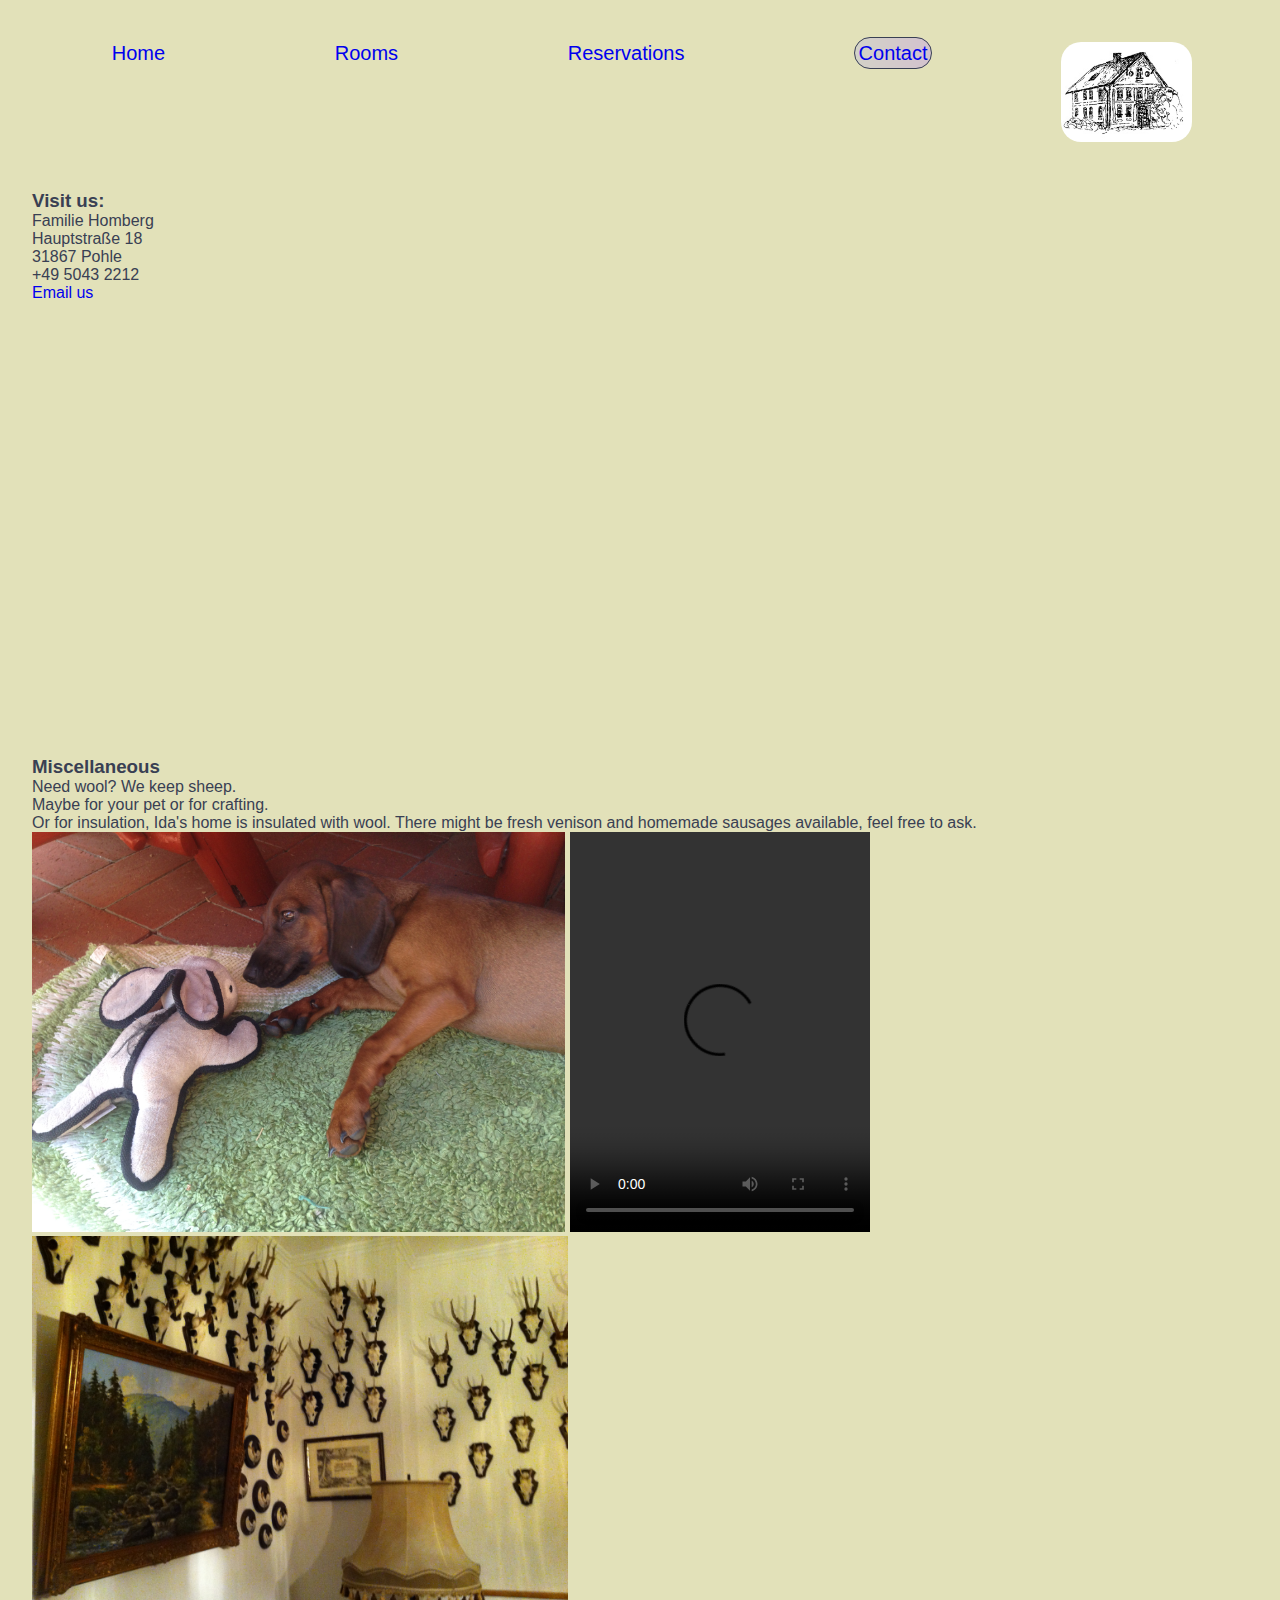
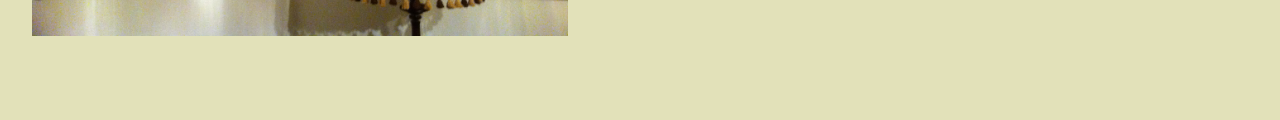
==== contact.html @ da2ab04a "init" ====
<!DOCTYPE html>
<html lang="en">
  <head>
    <link rel="stylesheet" href="styles/style.css" />
    <meta charset="UTF-8" />
    <meta http-equiv="X-UA-Compatible" content="IE=edge" />
    <meta name="viewport" content="width=device-width, initial-scale=1.0" />
    <title>Gasthaus Homberg Pohle</title>
  </head>
  <body>
    <div class="grid">
      <header>
        <nav>
          <ul>
            <li><a href="index.html">Home</a></li>
            <li><a href="rooms.html">Rooms</a></li>
            <li><a href="reservation.html">Reservations</a></li>
            <li><a class="active" href="contact.html">Contact</a></li>
          </ul>
        </nav>
        <div>
          <img
          class="image-round"
            src="./resources/images/skizze-Kopie.jpg"
            alt="logo"
            height="100"
            width="auto"
          />
        </div>
      </header>


    <main>
      <h3>Visit us:</h3>
      <p>
        Familie Homberg <br />
        Hauptstraße 18 <br />
        31867 Pohle <br />
        +49 5043 2212 <br />
        <a href="mailto:info@gasthaus-homberg.de">Email us</a>
      </p>
      <iframe
        src="https://www.google.com/maps/embed?pb=!1m18!1m12!1m3!1d2441.7765452260555!2d9.342278315577449!3d52.26560267976677!2m3!1f0!2f0!3f0!3m2!1i1024!2i768!4f13.1!3m3!1m2!1s0x47ba81417305dcfb%3A0x10aa77df47e01e8f!2sHauptstra%C3%9Fe%2018%2C%2031867%20Pohle!5e0!3m2!1sde!2sde!4v1631797504503!5m2!1sde!2sde"
        width="600"
        height="450"
        style="border: 0"
        allowfullscreen=""
        loading="lazy"
      ></iframe>
      <h3>Miscellaneous</h3>
      <p>
        Need wool? We keep sheep. <br <br />
        Maybe for your pet or for crafting. <br <br />
        Or for insulation, Ida's home is insulated with wool.
        
        There might be
        fresh venison and homemade sausages available, feel free to ask.
      </p>
      <img
        src="./resources/images/IMG_0851.JPG"
        alt="Ida the dog"
        width="auto"
        height="400"
      />
      <video
        height="400"
        controls
        src="./resources/images/IMG_8079.mp4"
      ></video>

      <img
        src="./resources/images/IMG_0074.JPG"
        alt="a hunter's room"
        width="auto"
        height="400"
      />
    </main>
  </body>
</html>
---- styles/style.css ----
* {
  margin: 0;
  padding: 0;
}

body {
  background-color: rgb(226, 225, 185);
}
h1,
h2,
h3,
p,
.grid {
  color: rgb(57, 64, 83);
  font-family: "Montserrat", sans-serif;
}

.grid {
  display: grid;
  grid-template-areas:
    "header header header"
    "main main main"
    "footer footer footer";
  row-gap: 3em;
  padding: 2em;
}

header {
  grid-area: header;
  display: flex;
  font-family: "Montserrat", sans-serif;
  font-size: 20px;
  margin-top: 10px;
  text-decoration: none;
}
header div {
  width: 20%;
  display: flex;
  justify-content: space-around;
}
nav {
  width: 80%;
}
nav ul {
  display: flex;
  list-style: none;
  justify-content: space-around;
  gap: 10px;
  align-items: center;
}
a {
  text-decoration: none;
}
.main-index {
  grid-area: main;
  display: flex;
  flex-direction: column;
  align-items: center;
}
.main-reservation {
  grid-column: 2;
}

.main-index div {
  width: fit-content;
}
footer {
  grid-area: footer;
  display: flex;
  flex-direction: column;
}
footer p {
  align-self: center;
}

form {
  display: grid;
  grid-template-areas:
    "name . last"
    "email email email"
    "date . from"
    "date . to"
    "room breakfast send";
  gap: 1em;
}
#form-name {
  display: flex;
  justify-content: space-between;
  grid-area: name;
}
#form-last {
  display: flex;
  justify-content: space-between;
  grid-area: last;
}
#form-email {
  display: flex;
  justify-content: space-between;
  grid-area: email;
}
#form-date {
  grid-area: date;
}
#form-from {
  display: flex;
  justify-content: space-between;
  grid-area: from;
}
#form-to {
  grid-area: to;
}
#form-room {
  grid-area: room;
  display: flex;
  flex-direction: column;
}
#form-breakfast {
  grid-area: breakfast;
  display: flex;

  flex-direction: column;
}
#form-send {
  grid-area: send;
}
#form-email {
  grid-column: 1/4;
}

table,
th,
td {
  border: 1px solid black;
}
.image-round {
  border-radius: 20px;
}

.active {
  border: 1px solid rgb(57, 64, 83);
  border-radius: 20px;
  padding: 5%;
  background-image: linear-gradient(
    to right,
    rgb(211, 210, 199),
    rgb(211, 194, 206)
  );
}
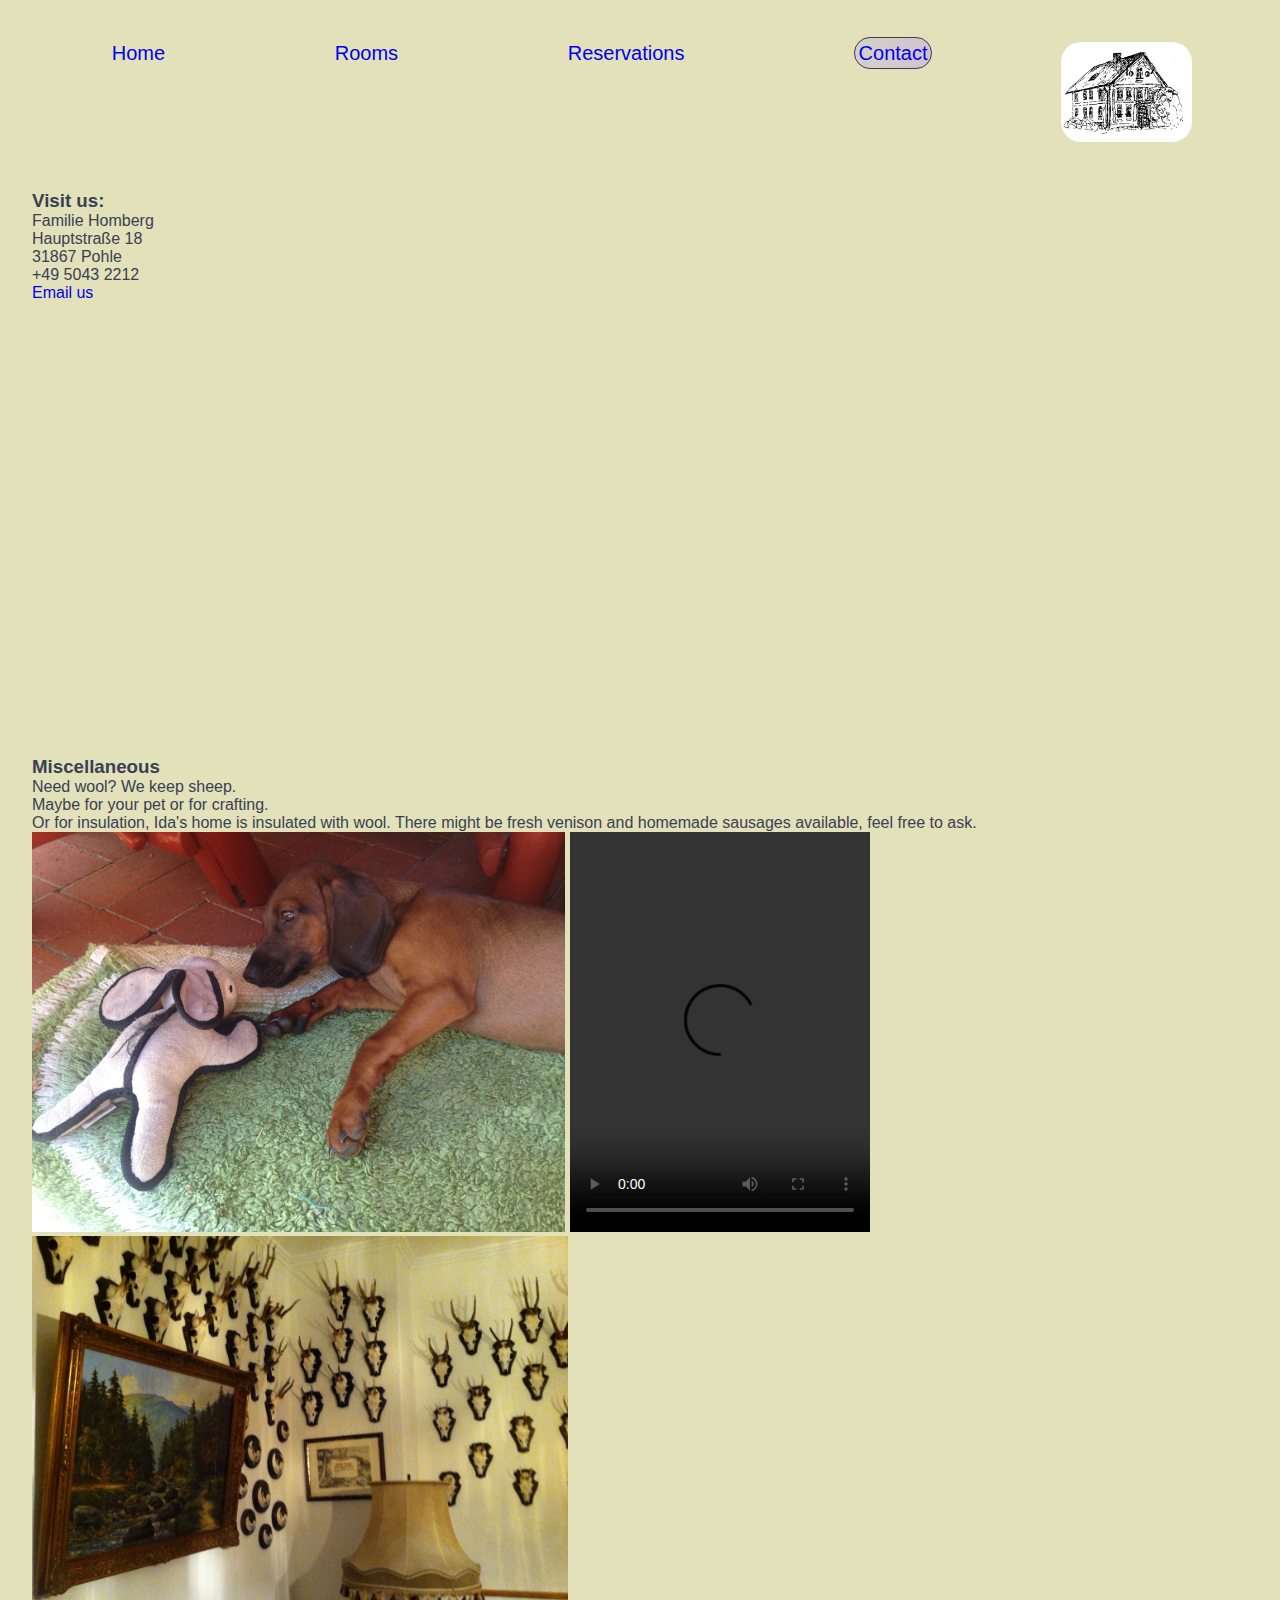
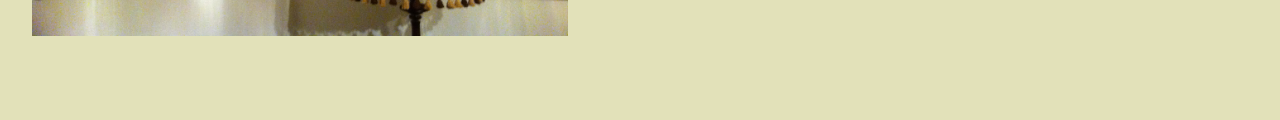
==== commit fbf31158: "video link added" ====
--- a/contact.html
+++ b/contact.html
@@ -65,7 +65,7 @@
       <video
         height="400"
         controls
-        src="./resources/images/IMG_8079.mp4"
+        src="https://res.cloudinary.com/dma0wbz99/video/upload/v1632470955/IMG_8079_tpxbai.mp4"
       ></video>
 
       <img
